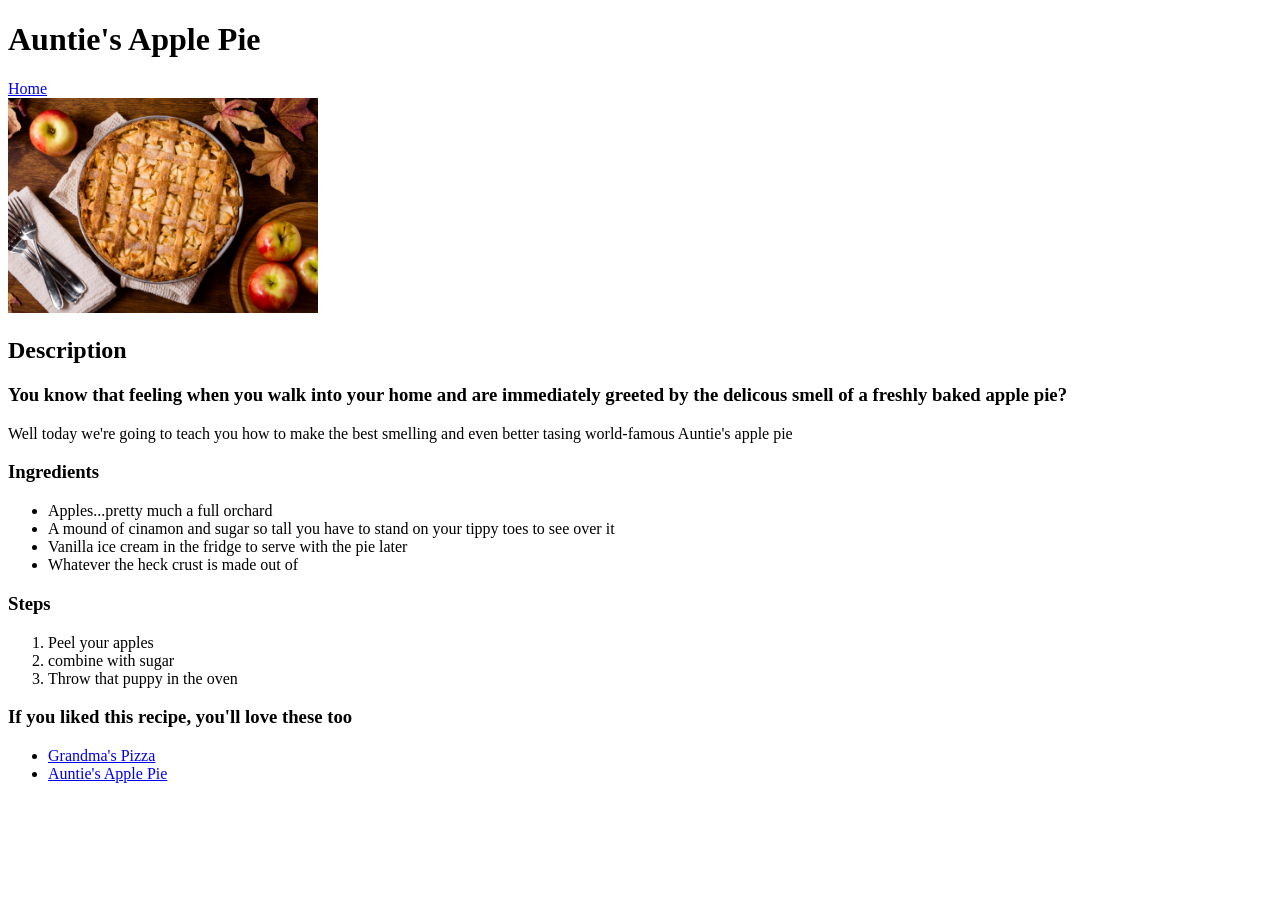
==== recipes/aunties-apple-pie.html @ 5da90716 "Add content and image to Auntie's Apple Pie" ====
<!DOCTYPE html>
<html lang="en">
<head>
    <meta charset="UTF-8">
    <meta name="viewport" content="width=device-width, initial-scale=1.0">
    <title>Auntie's Apple Pie</title>
</head>
<body>
    <h1>Auntie's Apple Pie</h1>
    <div>
        <a href="../index.html">Home</a>
    </div>
    <img src="../images/aunties-apple-pie.jpg" width="310"/>
   
    <h2>Description</h2>
    <h3>You know that feeling when you walk into your home and are immediately greeted by the delicous smell of a freshly baked apple pie?</h3>
    <p>Well today we're going to teach you how to make the best smelling and even better tasing world-famous Auntie's apple pie</p>

    <h3>Ingredients</h3>
    <ul>
        <li>Apples...pretty much a full orchard</li>
        <li>A mound of cinamon and sugar so tall you have to stand on your tippy toes to see over it</li>
        <li>Vanilla ice cream in the fridge to serve with the pie later</li>
        <li>Whatever the heck crust is made out of</li>
    </ul>

    <h3>Steps</h3>
    <ol>
        <li>Peel your apples</li>
        <li>combine with sugar</li>
        <li>Throw that puppy in the oven</li>
    </ol>

    <h3>If you liked this recipe, you'll love these too</h3>
    <ul>
        <li><a href="./grandmas-pizza.html">Grandma's Pizza</a></li>
        <li><a href="./aunties-apple-pie.html">Auntie's Apple Pie</a></li>
    </ul>
</body>
</html>
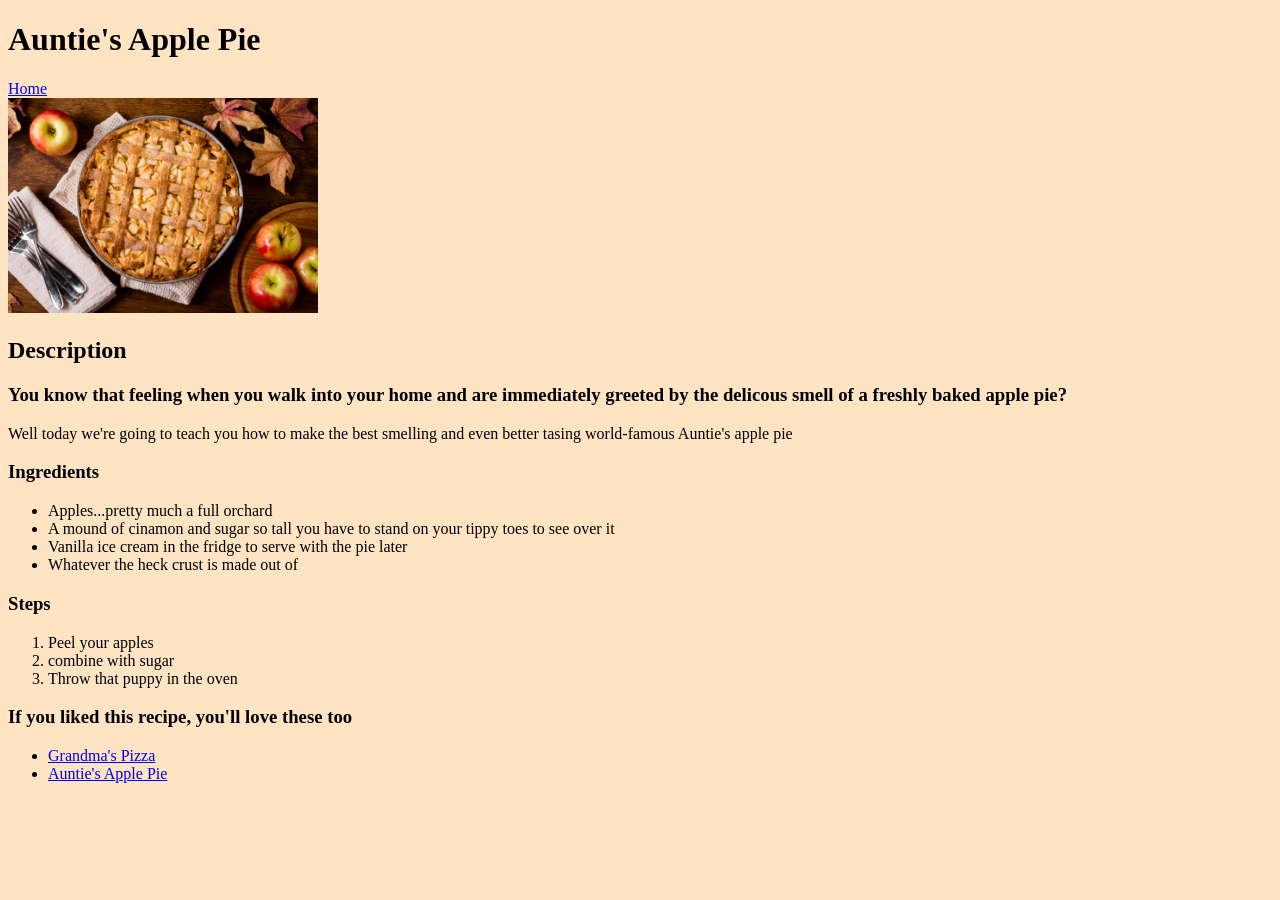
==== commit 6748394c: "Update styling for Odin recipes pages" ====
--- a/recipes/aunties-apple-pie.html
+++ b/recipes/aunties-apple-pie.html
@@ -4,8 +4,9 @@
     <meta charset="UTF-8">
     <meta name="viewport" content="width=device-width, initial-scale=1.0">
     <title>Auntie's Apple Pie</title>
+    <link rel="stylesheet" href="../styles.css">
 </head>
-<body>
+<body class="recipe-background">
     <h1>Auntie's Apple Pie</h1>
     <div>
         <a href="../index.html">Home</a>
--- a/styles.css
+++ b/styles.css
@@ -0,0 +1,16 @@
+.recipe-background {
+    background-color: bisque;
+}
+
+.recipe-link {
+    font-family: monospace ;
+    font-size: larger;
+}
+
+.hero-image {
+    width: 400px;
+}
+
+.home-button-div {
+    margin-bottom: 15px;
+}
